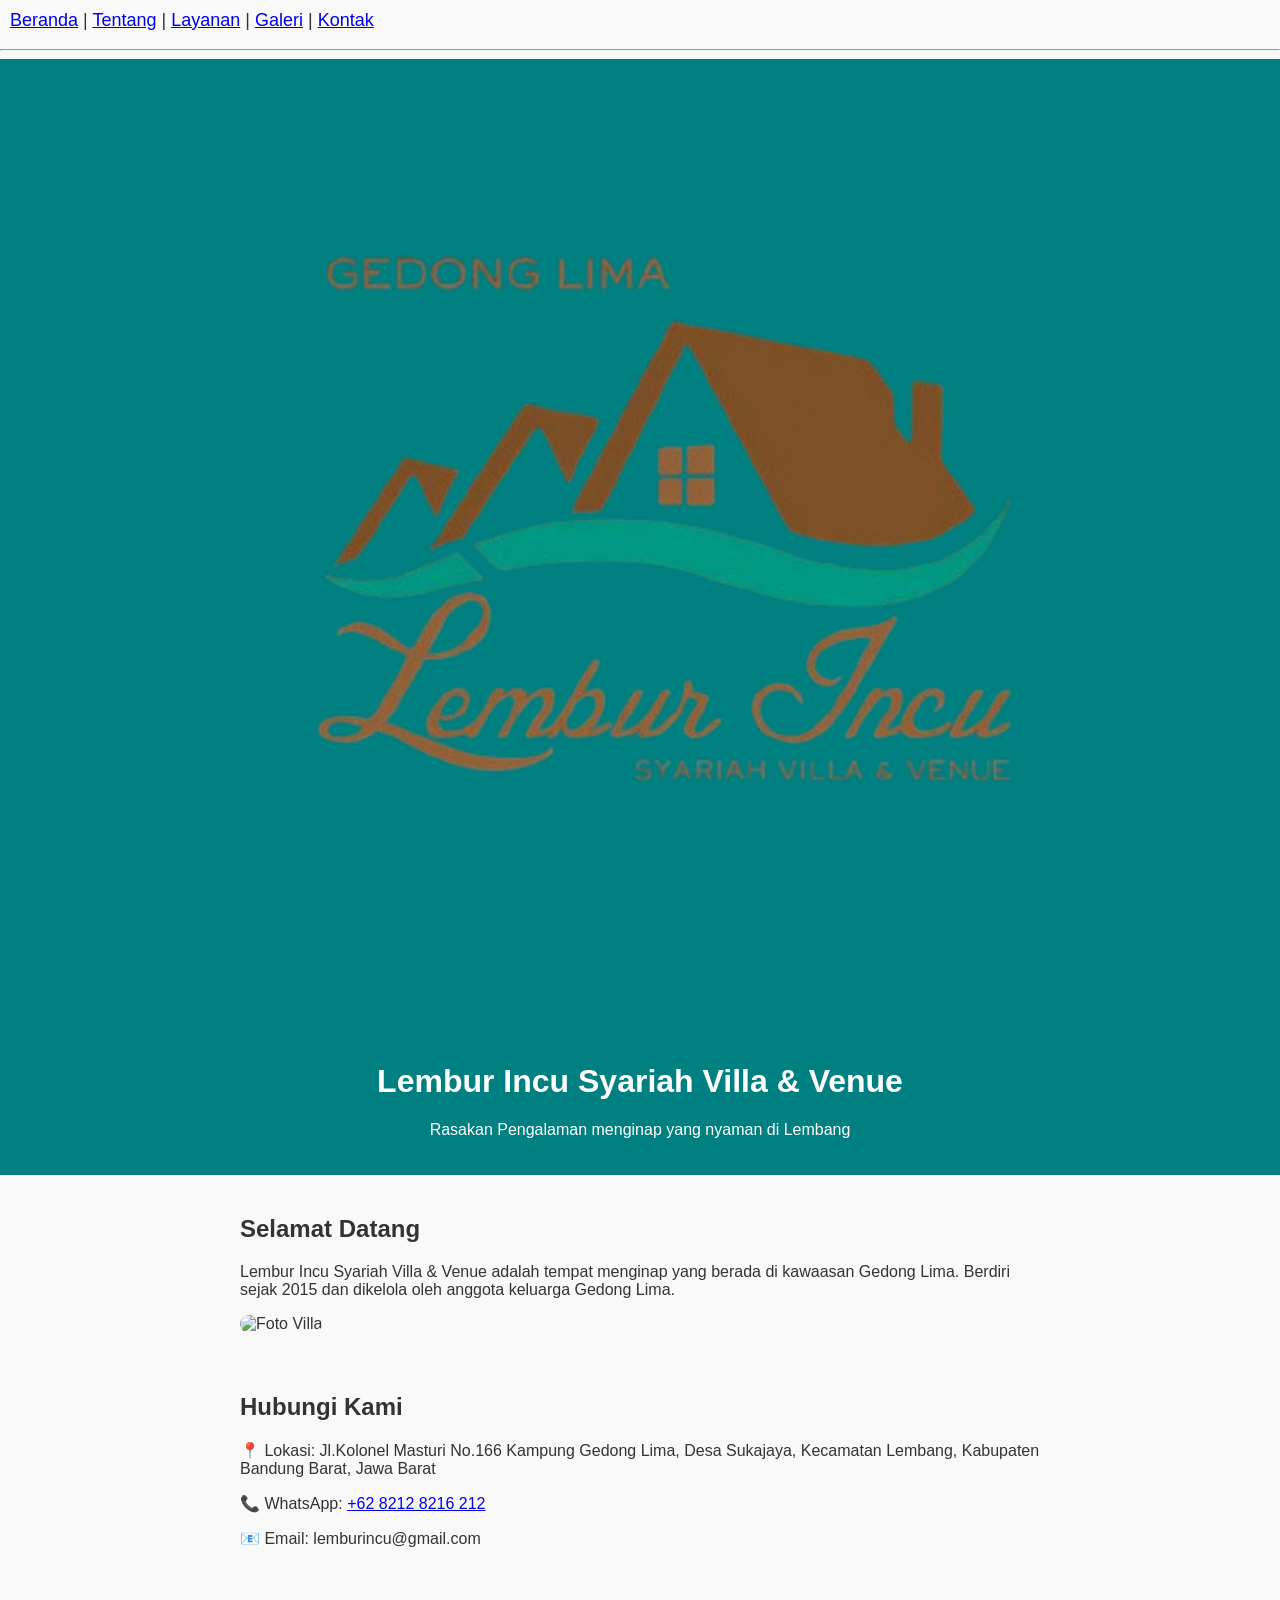
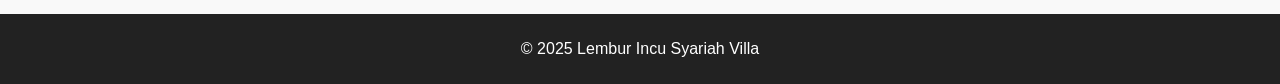
==== index.html @ 1d8516d5 "Update index.html" ====
<!DOCTYPE html>
<html lang="id">
<head>
<link
  rel="stylesheet"
  href="https://cdnjs.cloudflare.com/ajax/libs/animate.css/4.1.1/animate.min.css"
/>
<nav style="padding: 10px; font-size: 18px;">
  <a href="index.html">Beranda</a> |
  <a href="About.html">Tentang</a> |
  <a href="Service.html">Layanan</a> |
  <a href="Gallery.html">Galeri</a> |
  <a href="https://wa.me/+62 821-2821-6212">Kontak</a>
</nav>
<hr>
  <meta charset="UTF-8" />
  <meta name="viewport" content="width=device-width, initial-scale=1.0" />
  <title>Lembur Incu Syariah Villa & Venue</title>
  <style>
    body { font-family: Arial; margin: 0; padding: 0; background: #f9f9f9; color: #333; }
    header { background: #008080; color: white; padding: 20px; text-align: center; }
    section { padding: 20px; max-width: 800px; margin: auto; }
    img { width: 100%; border-radius: 10px; }
    footer { background: #222; color: white; text-align: center; padding: 10px; margin-top: 30px; }
  </style>
</head>
<body>
  <header>
    <img src="Logo_Lembur_Incu_Syariah_Villa_page-0001-removebg-preview.png" alt="Foto Villa" { height: 50% }>
    <h1>Lembur Incu Syariah Villa & Venue</h1>
    <p>Rasakan Pengalaman menginap yang nyaman di Lembang</p>
  </header>

  <section>
    <h2>Selamat Datang</h2>
    <p>Lembur Incu Syariah Villa & Venue adalah tempat menginap yang berada di kawaasan Gedong Lima. Berdiri sejak 2015 dan dikelola oleh anggota keluarga Gedong Lima.</p>
    <img src="IMG_5494 (2).jpg" alt="Foto Villa">
  </section>

  <section>
    <h2>Hubungi Kami</h2>
    <p>📍 Lokasi: Jl.Kolonel Masturi No.166 Kampung Gedong Lima, Desa Sukajaya, Kecamatan Lembang, Kabupaten Bandung Barat, Jawa Barat</p>
    <p>📞 WhatsApp: <a href="https://wa.me/+62 821-2821-6212" target="_blank">+62 8212 8216 212</a></p>
    <p>📧 Email: lemburincu@gmail.com</p>
  </section>

  <footer>
    <p>© 2025 Lembur Incu Syariah Villa</p>
  </footer>
</body>
</html>
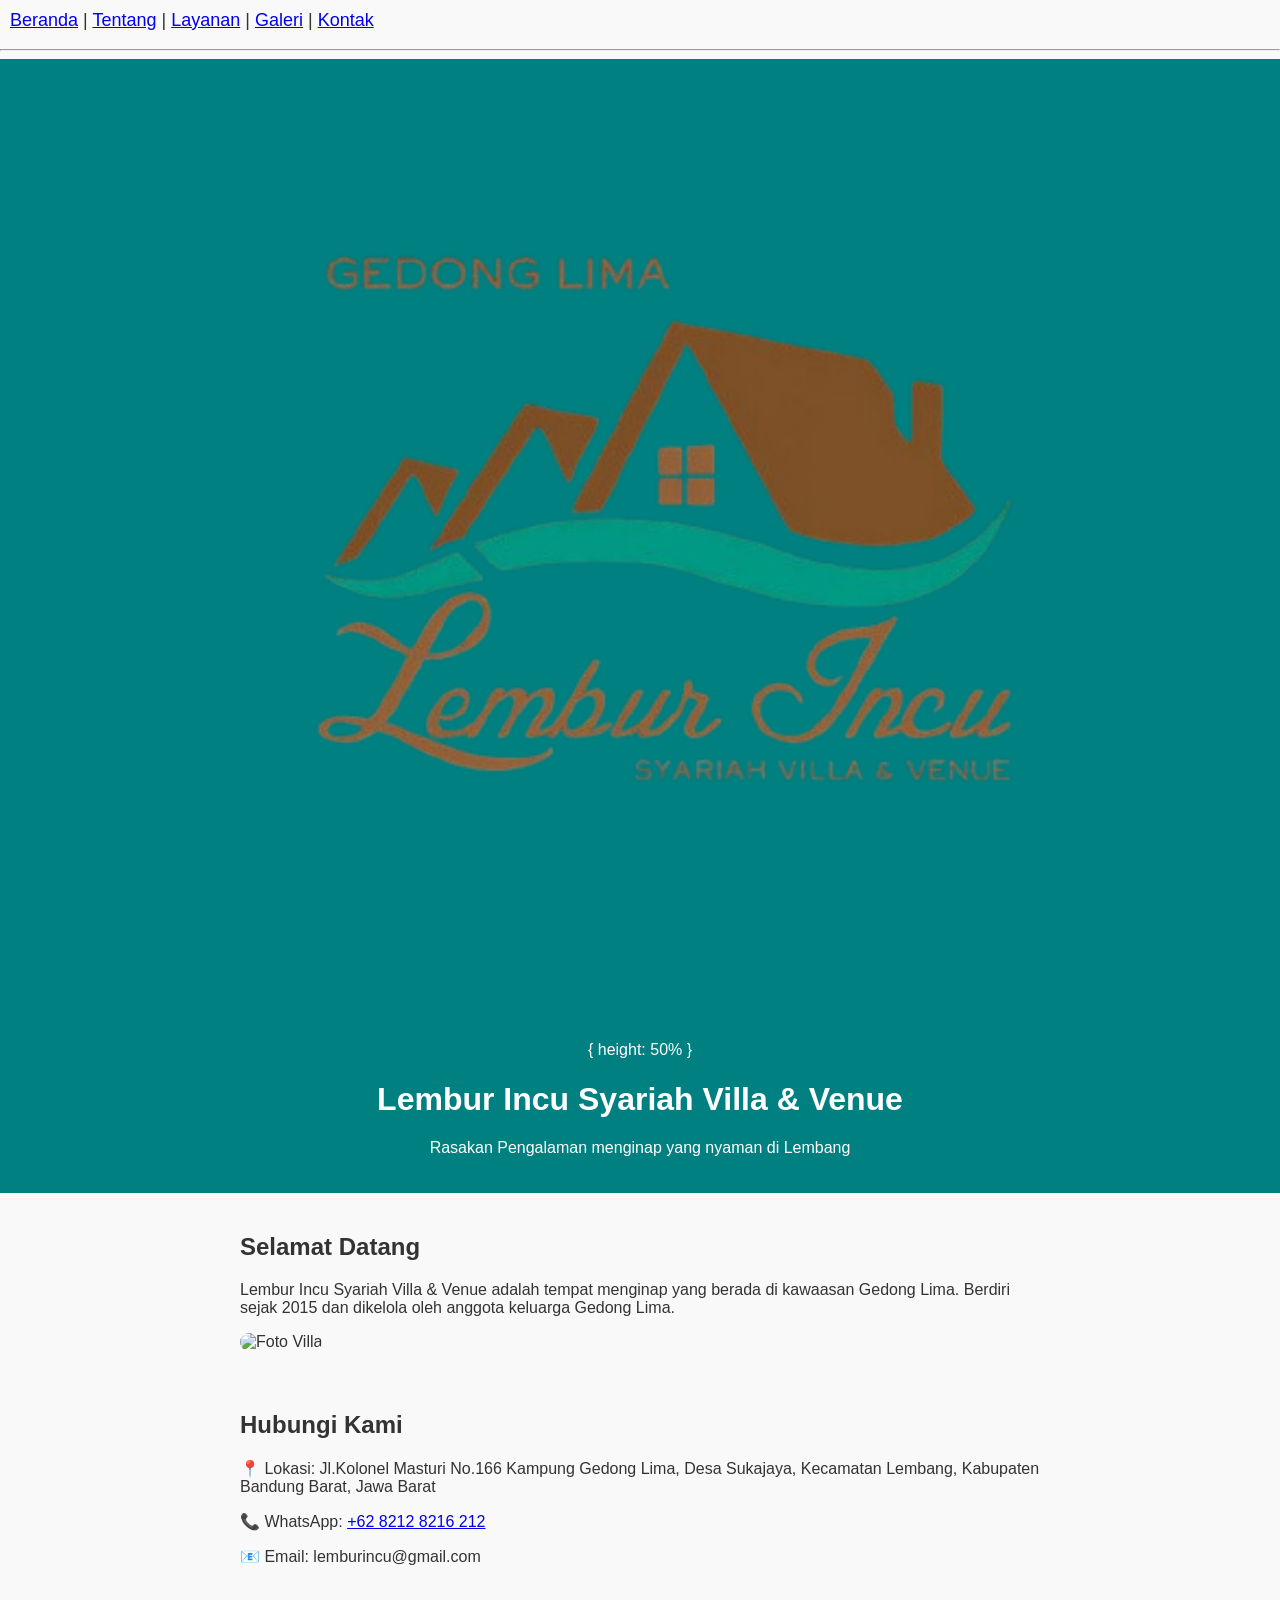
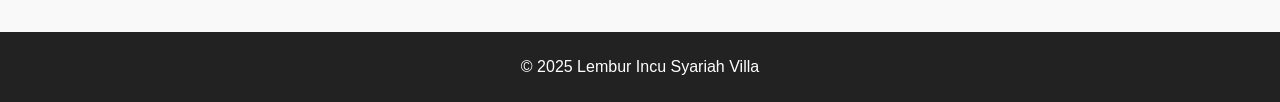
==== commit e2bebffc: "Update index.html" ====
--- a/index.html
+++ b/index.html
@@ -26,7 +26,7 @@
 </head>
 <body>
   <header>
-    <img src="Logo_Lembur_Incu_Syariah_Villa_page-0001-removebg-preview.png" alt="Foto Villa" { height: 50% }>
+    <img src="Logo_Lembur_Incu_Syariah_Villa_page-0001-removebg-preview.png" alt="Foto Villa"> { height: 50% }
     <h1>Lembur Incu Syariah Villa & Venue</h1>
     <p>Rasakan Pengalaman menginap yang nyaman di Lembang</p>
   </header>
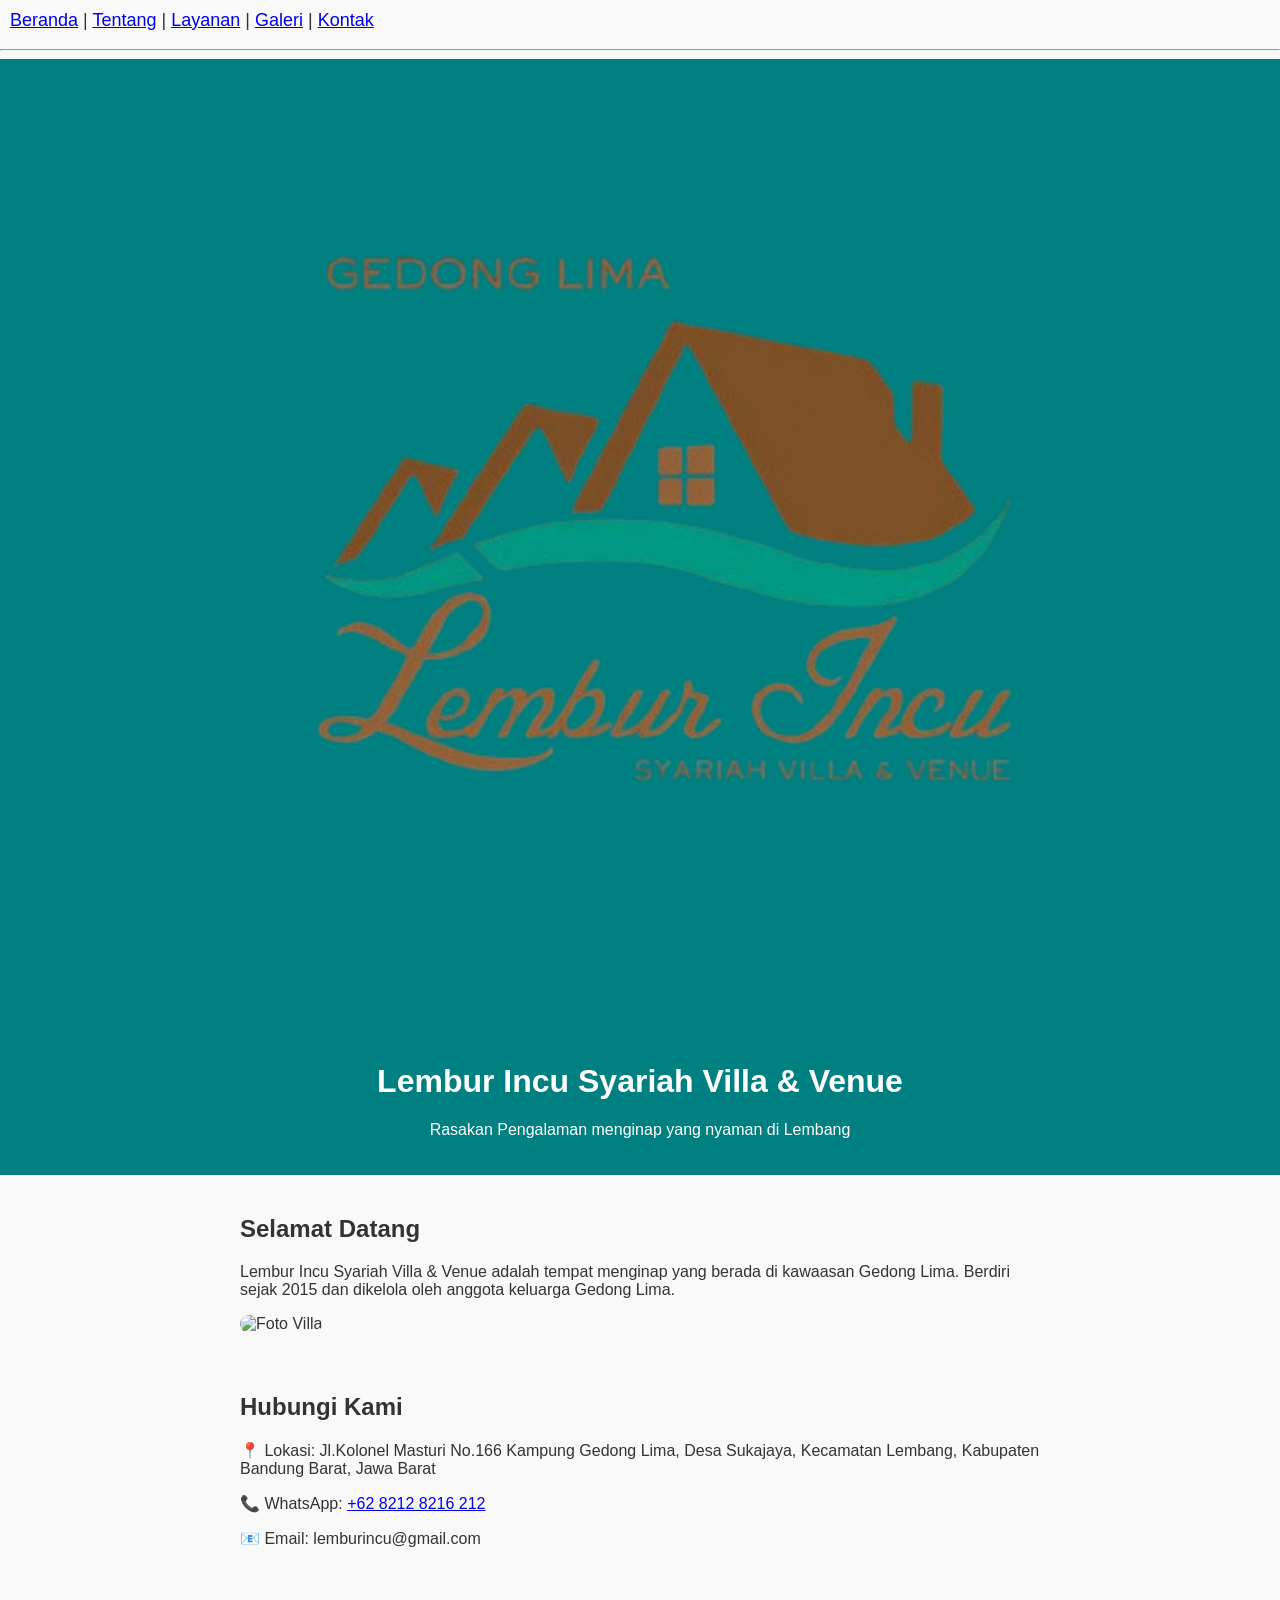
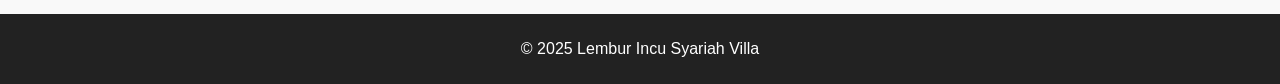
==== commit 4760add8: "Update index.html" ====
--- a/index.html
+++ b/index.html
@@ -26,7 +26,7 @@
 </head>
 <body>
   <header>
-    <img src="Logo_Lembur_Incu_Syariah_Villa_page-0001-removebg-preview.png" alt="Foto Villa"> { height: 50% }
+    <img src="Logo_Lembur_Incu_Syariah_Villa_page-0001-removebg-preview.png" alt="Foto Villa" { height: 50%; }> 
     <h1>Lembur Incu Syariah Villa & Venue</h1>
     <p>Rasakan Pengalaman menginap yang nyaman di Lembang</p>
   </header>
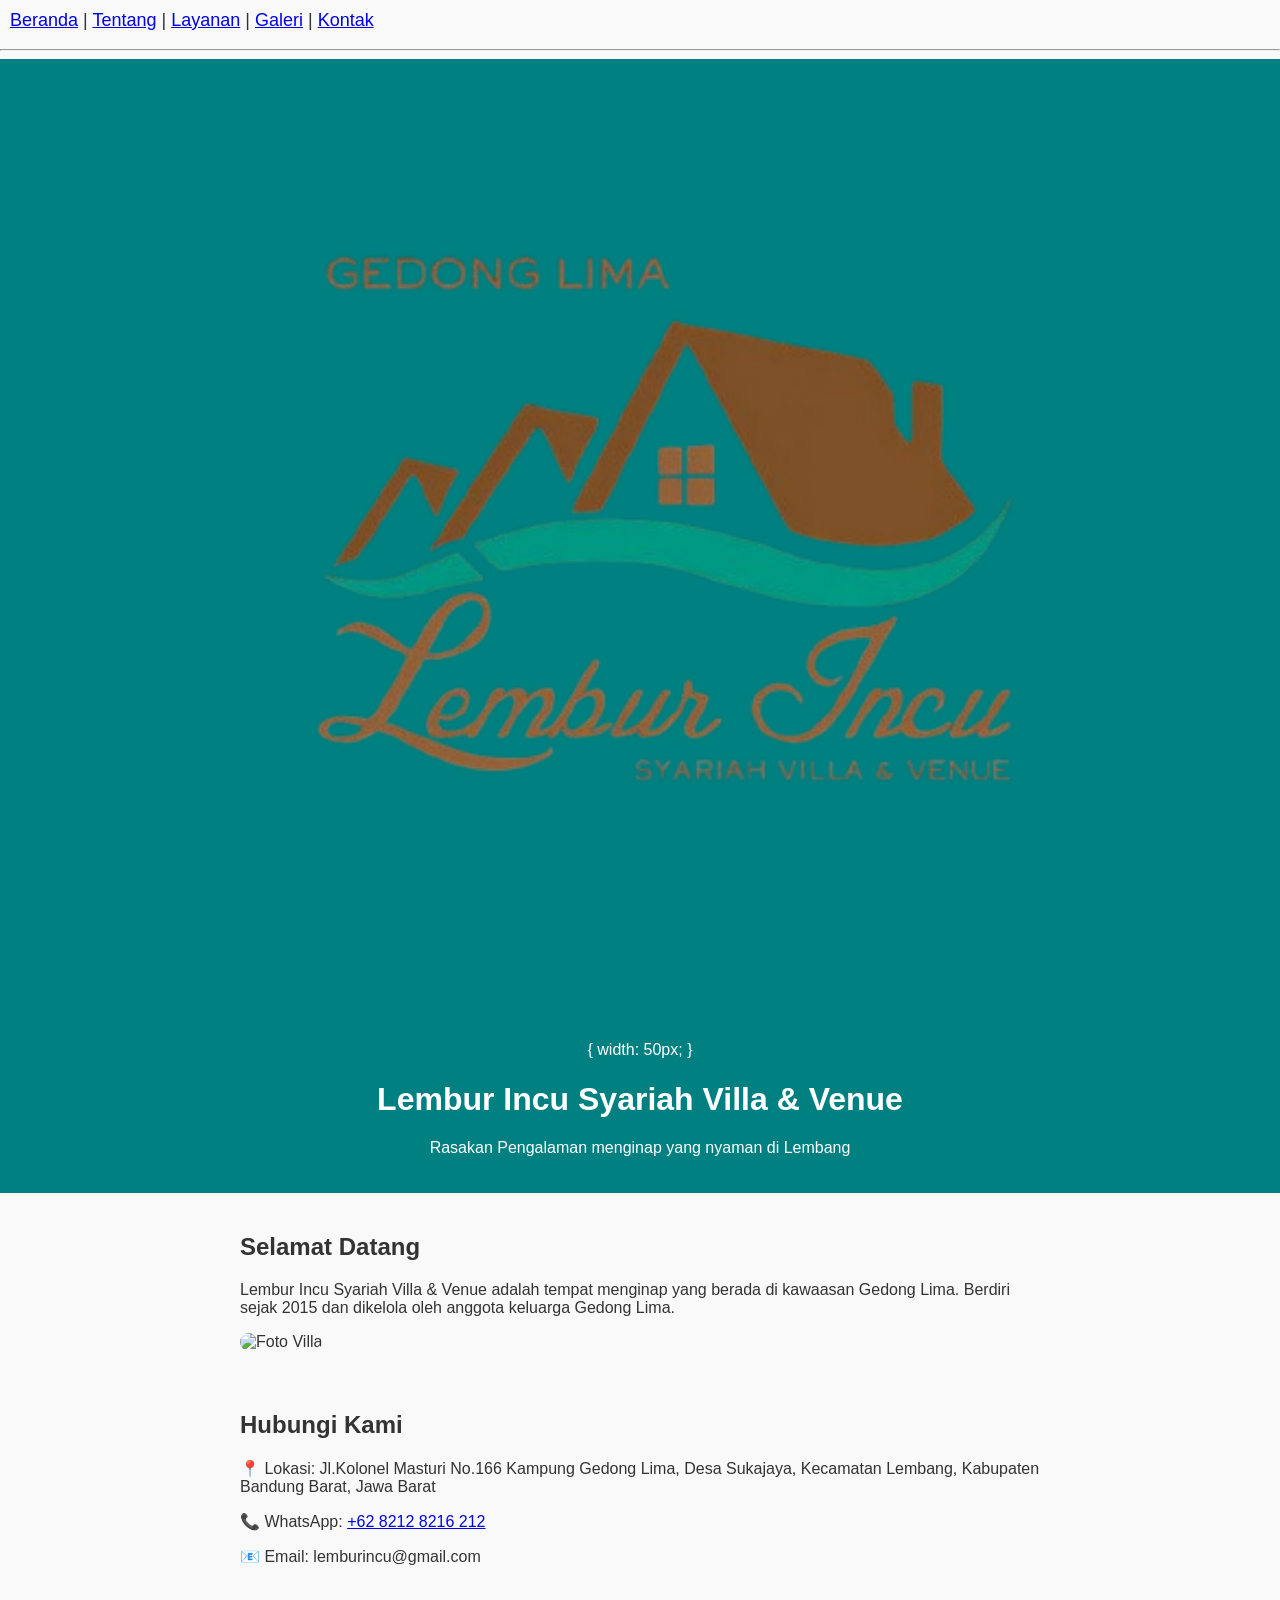
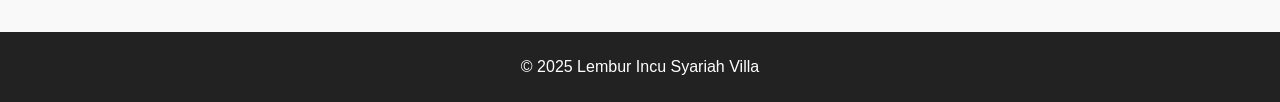
==== commit f7891749: "Update index.html" ====
--- a/index.html
+++ b/index.html
@@ -26,7 +26,7 @@
 </head>
 <body>
   <header>
-    <img src="Logo_Lembur_Incu_Syariah_Villa_page-0001-removebg-preview.png" alt="Foto Villa" { height: 50%; }> 
+    <img src="Logo_Lembur_Incu_Syariah_Villa_page-0001-removebg-preview.png" alt="Foto Villa"> { width: 50px; } 
     <h1>Lembur Incu Syariah Villa & Venue</h1>
     <p>Rasakan Pengalaman menginap yang nyaman di Lembang</p>
   </header>
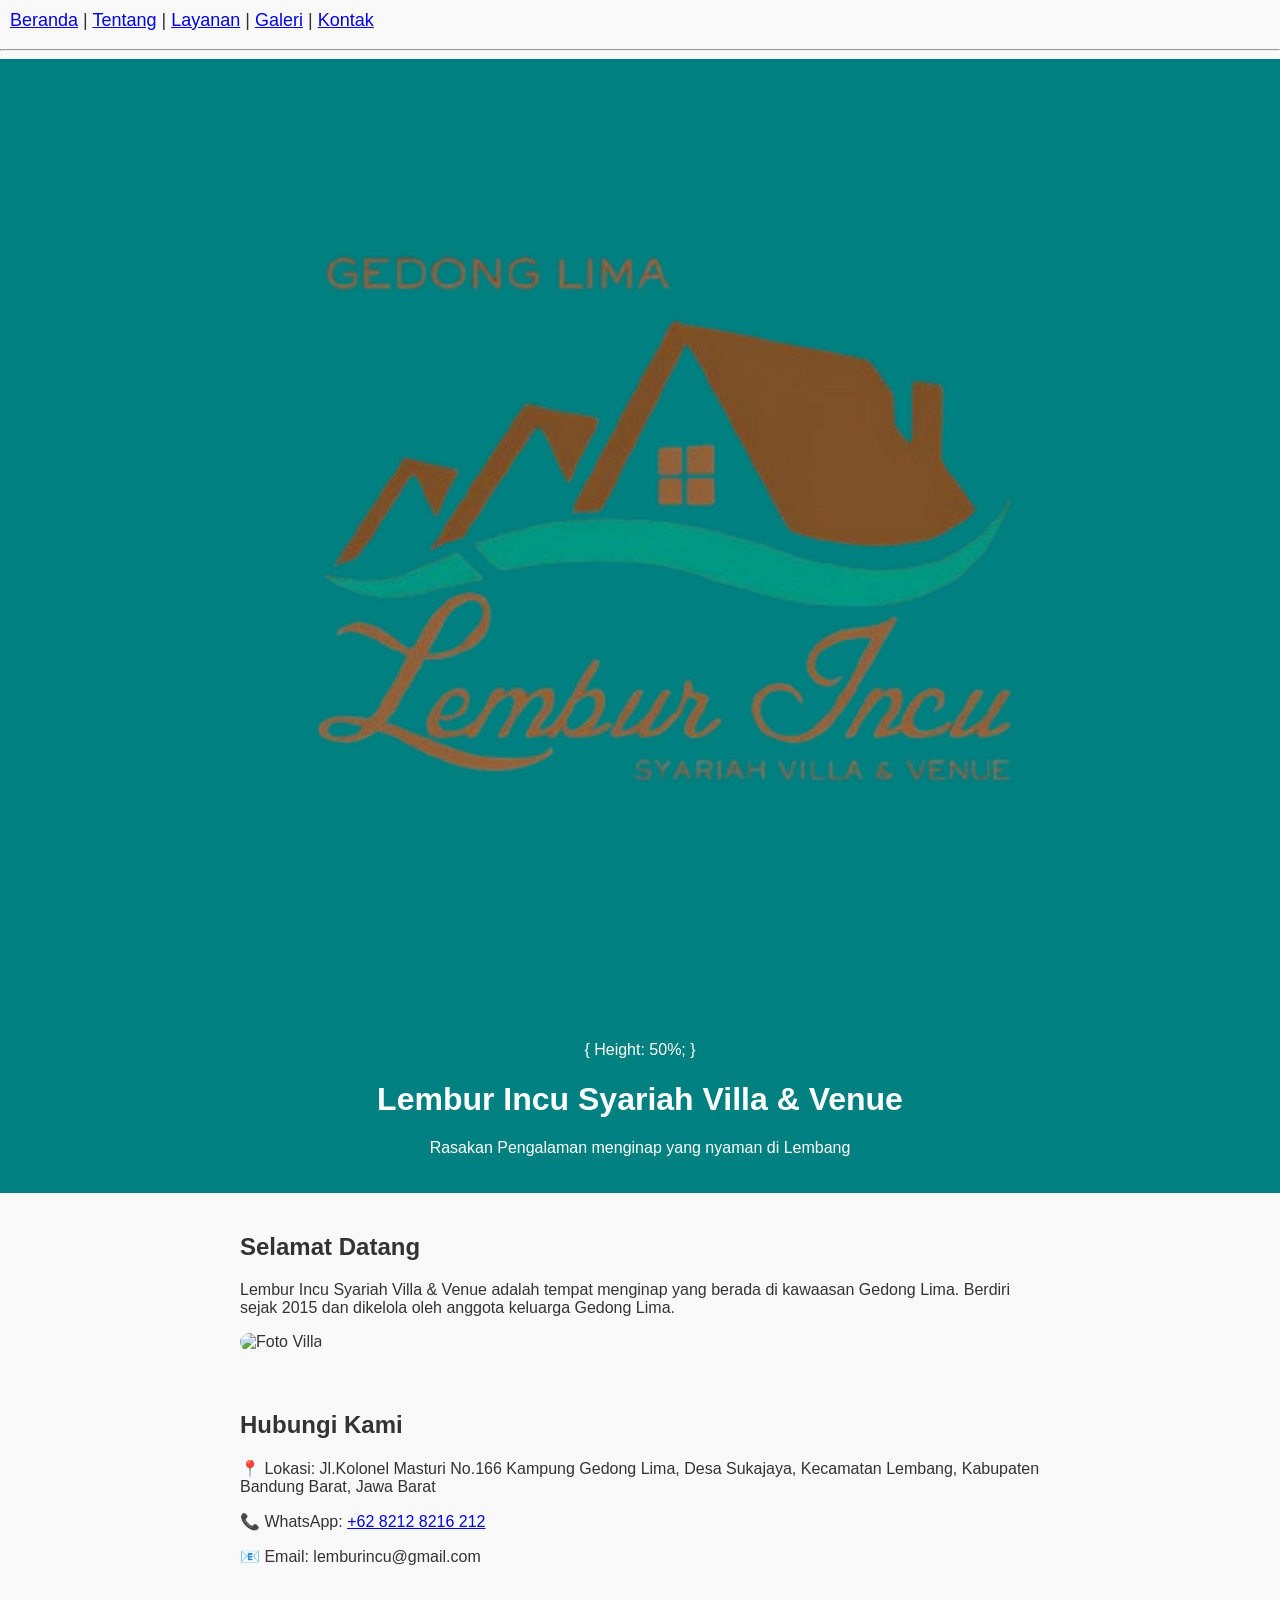
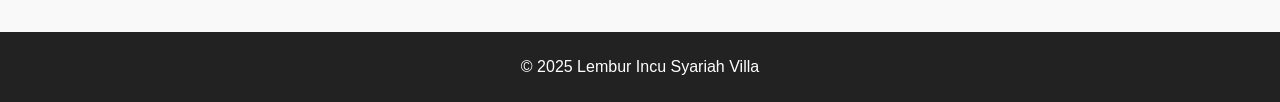
==== commit 869c68df: "Update index.html" ====
--- a/index.html
+++ b/index.html
@@ -26,7 +26,7 @@
 </head>
 <body>
   <header>
-    <img src="Logo_Lembur_Incu_Syariah_Villa_page-0001-removebg-preview.png" alt="Foto Villa"> { width: 50px; } 
+    <img src="Logo_Lembur_Incu_Syariah_Villa_page-0001-removebg-preview.png" alt="Foto Villa"> { Height: 50%; } 
     <h1>Lembur Incu Syariah Villa & Venue</h1>
     <p>Rasakan Pengalaman menginap yang nyaman di Lembang</p>
   </header>
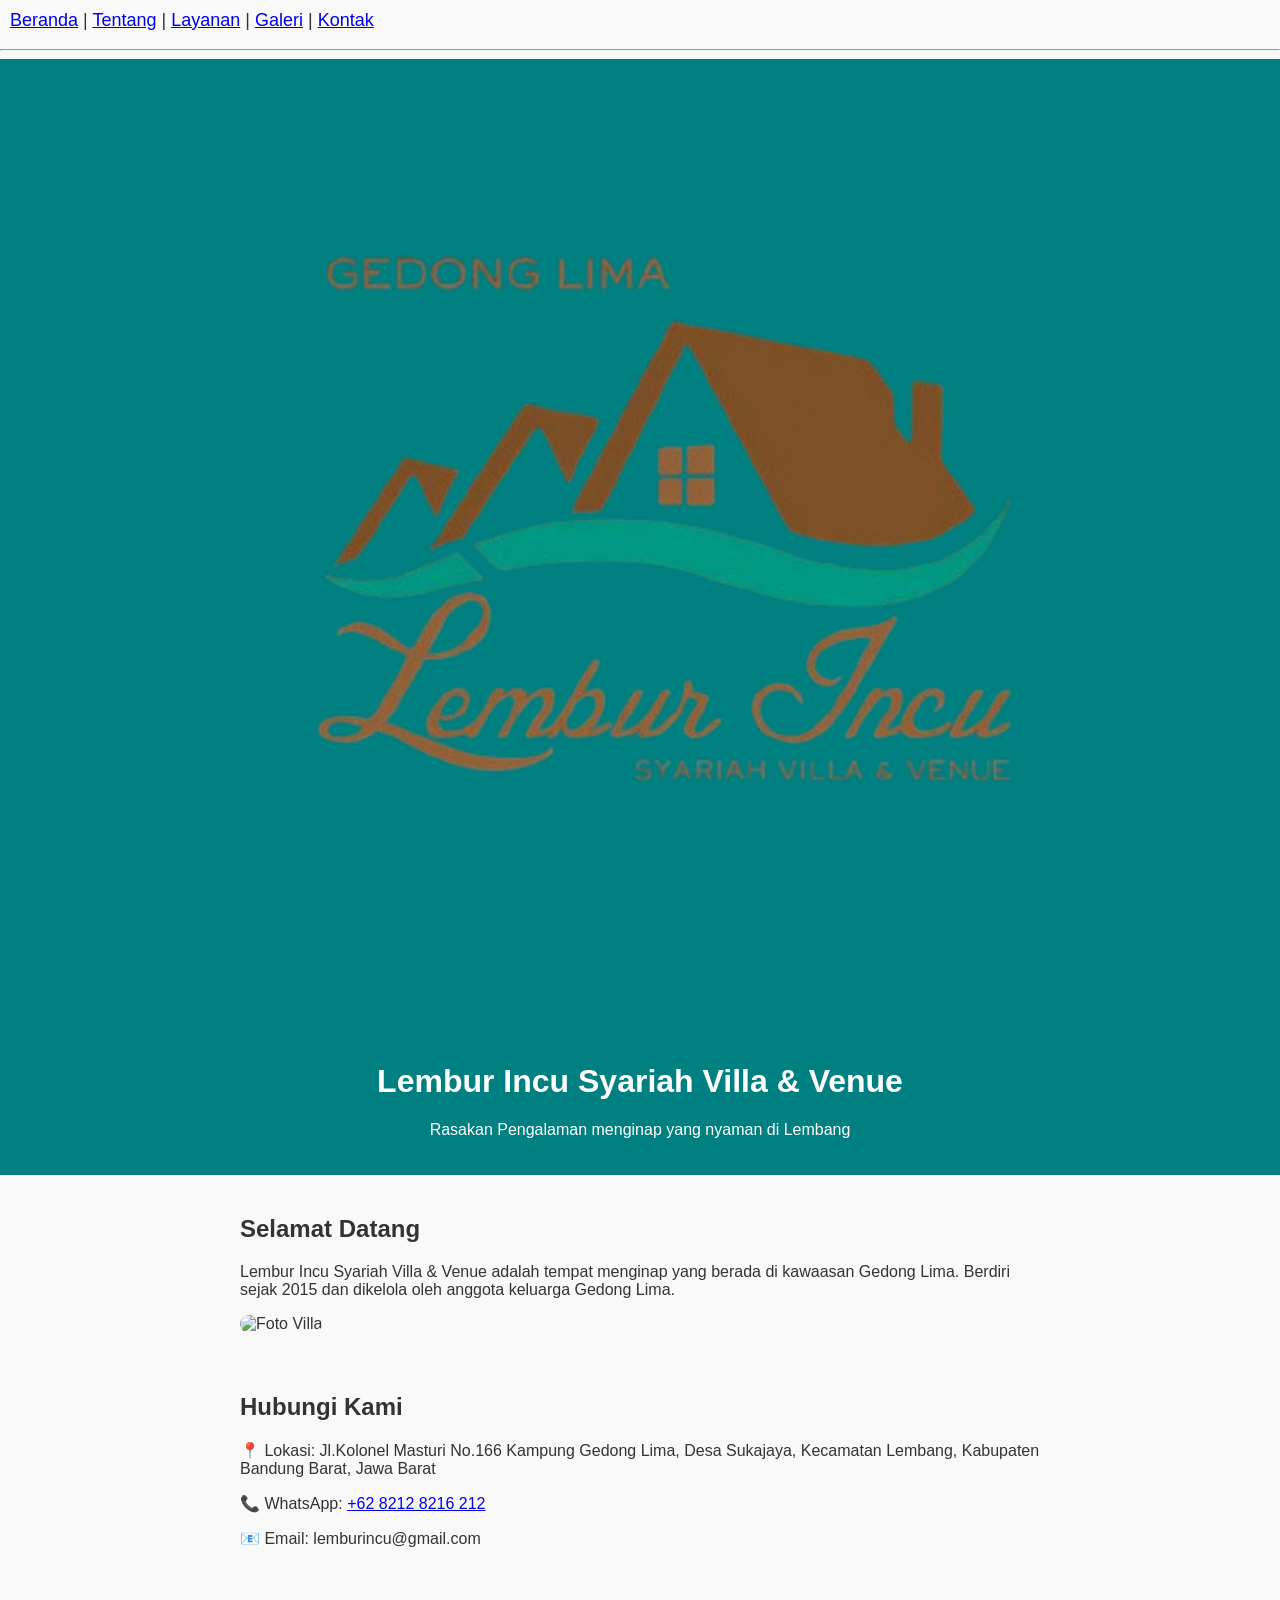
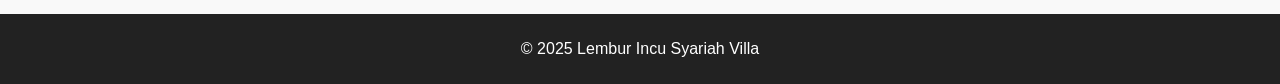
==== commit e4b8f669: "Update index.html" ====
--- a/index.html
+++ b/index.html
@@ -26,7 +26,7 @@
 </head>
 <body>
   <header>
-    <img src="Logo_Lembur_Incu_Syariah_Villa_page-0001-removebg-preview.png" alt="Foto Villa"> { Height: 50%; } 
+    <img src="Logo_Lembur_Incu_Syariah_Villa_page-0001-removebg-preview.png" alt="Foto Villa" { Height: 50%; }>  
     <h1>Lembur Incu Syariah Villa & Venue</h1>
     <p>Rasakan Pengalaman menginap yang nyaman di Lembang</p>
   </header>
